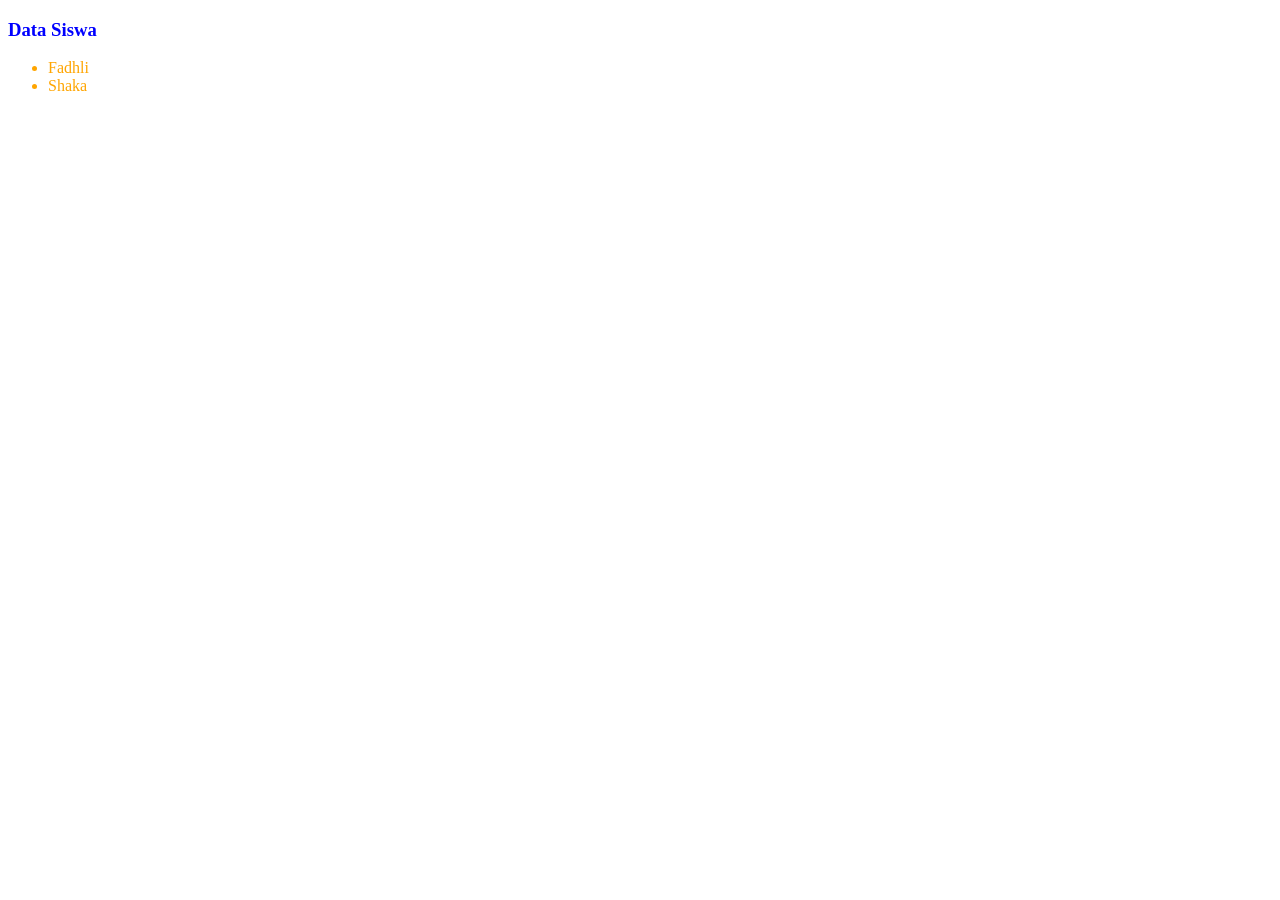
==== siswa.html @ 1546d5cf "menambahkan file siswa.html" ====
<!DOCTYPE html>
<html lang="en">
<head>
    <meta charset="UTF-8">
    <meta name="viewport" content="width=device-width, initial-scale=1.0">
    <style>
        h3 {
            color: blue;
        }
        ul {
            color: orange;
        }
    </style>
    <title>Data Siswa</title>
</head>
<body>
    <h3>Data Siswa</h3>
    
    <ul>
        <li>
            Fadhli
        </li>
        <li>
            Shaka
        </li>
    </ul>

</body>
</html>
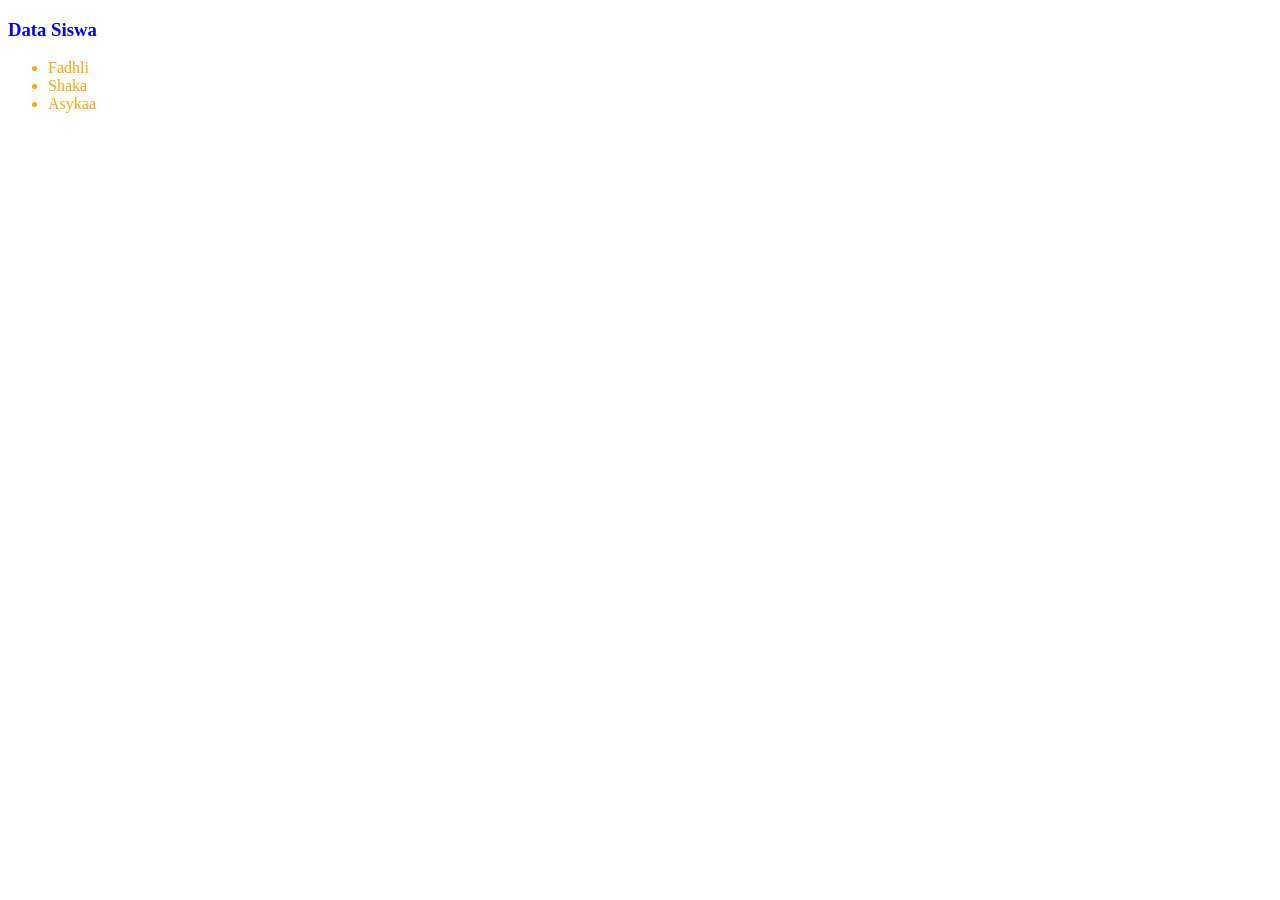
==== commit 76ab4c84: "menambahkan nama pada siswa.html" ====
--- a/siswa.html
+++ b/siswa.html
@@ -23,6 +23,7 @@
         <li>
             Shaka
         </li>
+        <li>Asykaa</li>
     </ul>
 
 </body>
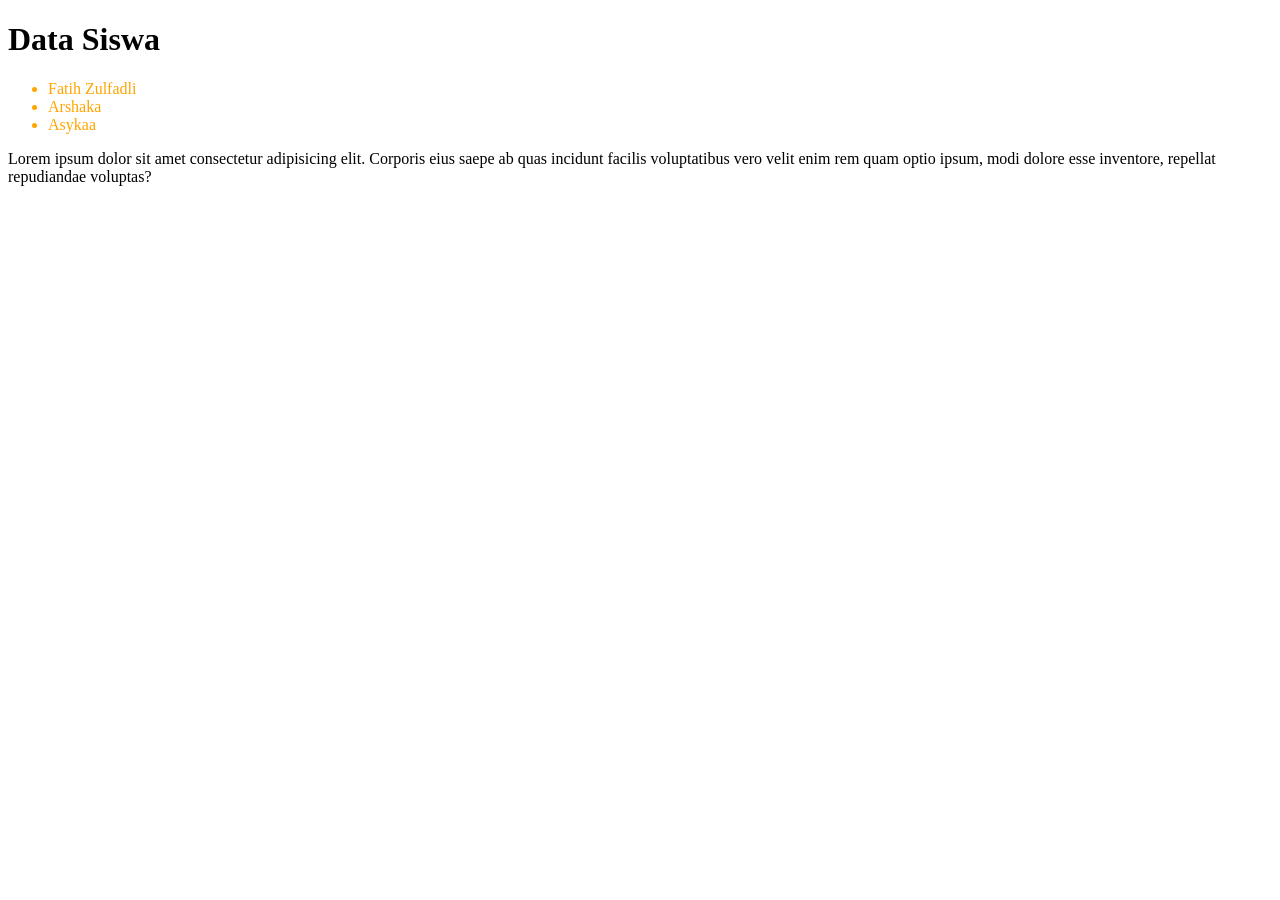
==== commit a1826d97: "perbaiki nama pada siswa.html" ====
--- a/siswa.html
+++ b/siswa.html
@@ -14,17 +14,19 @@
     <title>Data Siswa</title>
 </head>
 <body>
-    <h3>Data Siswa</h3>
+    <h1>Data Siswa</h1>
     
     <ul>
         <li>
-            Fadhli
+            Fatih Zulfadli
         </li>
         <li>
-            Shaka
+            Arshaka
         </li>
         <li>Asykaa</li>
     </ul>
 
+    <p>Lorem ipsum dolor sit amet consectetur adipisicing elit. Corporis eius saepe ab quas incidunt facilis voluptatibus vero velit enim rem quam optio ipsum, modi dolore esse inventore, repellat repudiandae voluptas?</p>
+
 </body>
 </html>
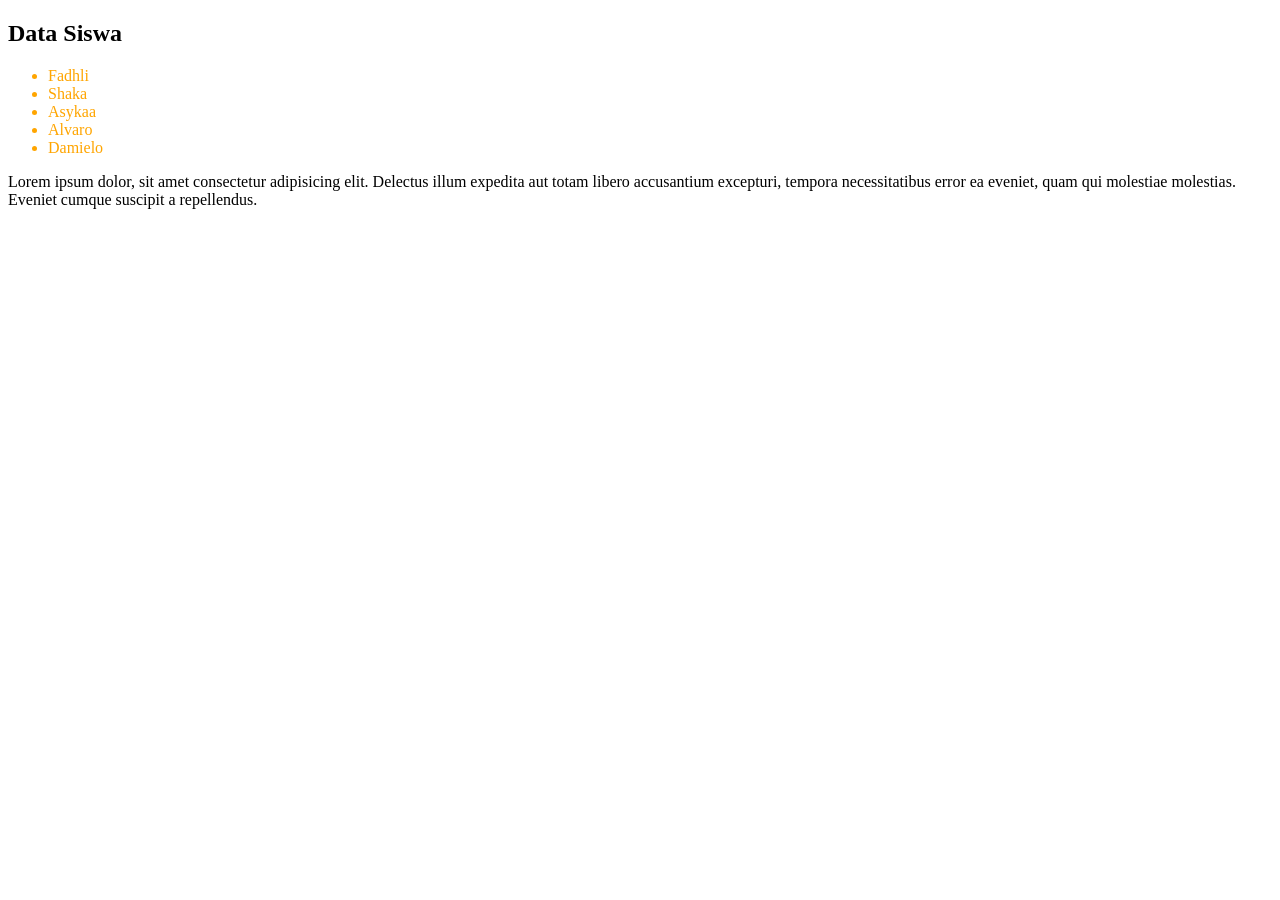
==== commit 1593c950: "menambahkan nama pada siswa.html" ====
--- a/siswa.html
+++ b/siswa.html
@@ -14,19 +14,21 @@
     <title>Data Siswa</title>
 </head>
 <body>
-    <h1>Data Siswa</h1>
+    <h2>Data Siswa</h2>
     
     <ul>
         <li>
-            Fatih Zulfadli
+            Fadhli
         </li>
         <li>
-            Arshaka
+            Shaka
         </li>
         <li>Asykaa</li>
+        <li>Alvaro</li>
+        <li>Damielo</li>
     </ul>
 
-    <p>Lorem ipsum dolor sit amet consectetur adipisicing elit. Corporis eius saepe ab quas incidunt facilis voluptatibus vero velit enim rem quam optio ipsum, modi dolore esse inventore, repellat repudiandae voluptas?</p>
+    <p>Lorem ipsum dolor, sit amet consectetur adipisicing elit. Delectus illum expedita aut totam libero accusantium excepturi, tempora necessitatibus error ea eveniet, quam qui molestiae molestias. Eveniet cumque suscipit a repellendus.</p>
 
 </body>
 </html>
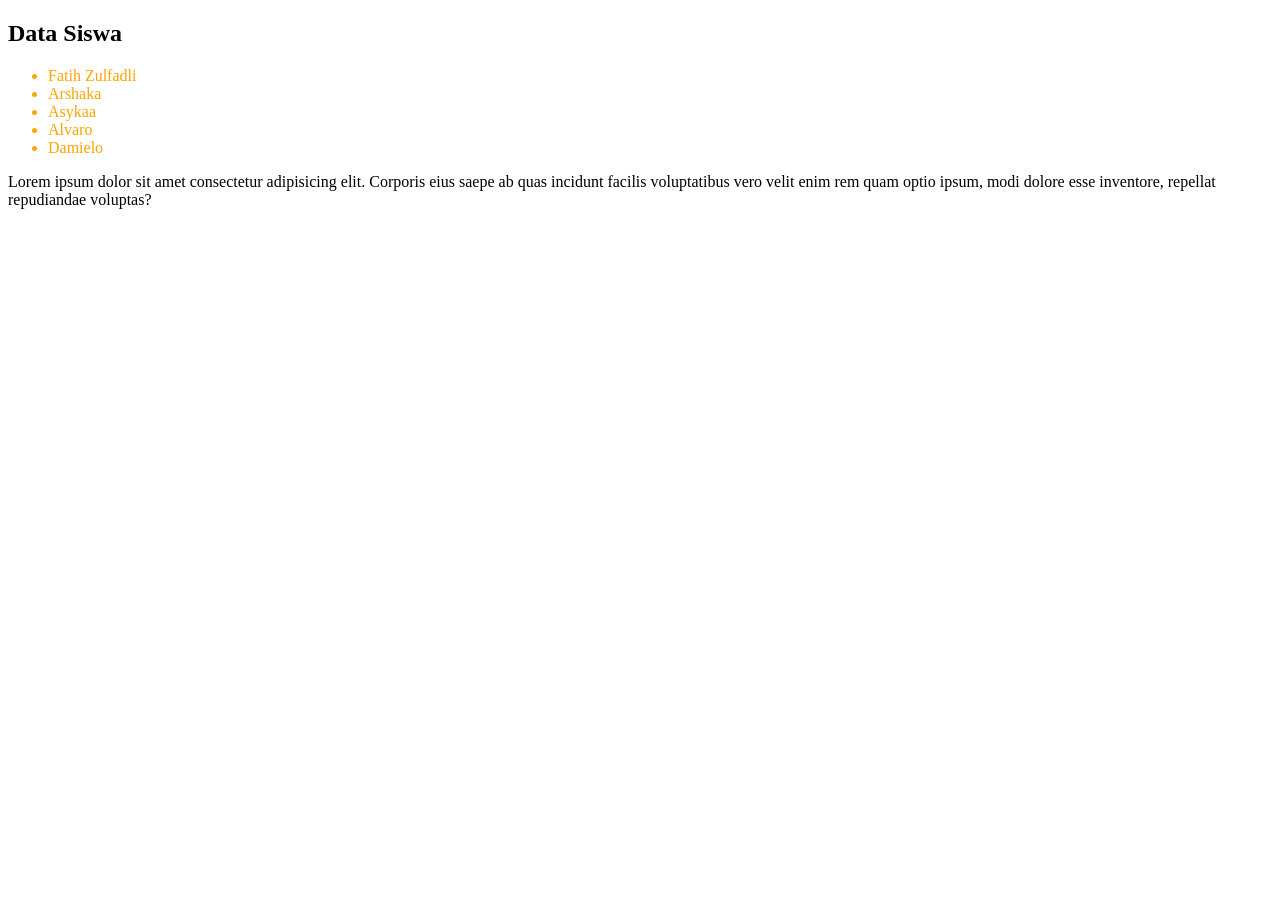
==== commit 525e661e: "merge branch dev" ====
--- a/siswa.html
+++ b/siswa.html
@@ -18,17 +18,17 @@
     
     <ul>
         <li>
-            Fadhli
+            Fatih Zulfadli
         </li>
         <li>
-            Shaka
+            Arshaka
         </li>
         <li>Asykaa</li>
         <li>Alvaro</li>
         <li>Damielo</li>
     </ul>
 
-    <p>Lorem ipsum dolor, sit amet consectetur adipisicing elit. Delectus illum expedita aut totam libero accusantium excepturi, tempora necessitatibus error ea eveniet, quam qui molestiae molestias. Eveniet cumque suscipit a repellendus.</p>
+    <p>Lorem ipsum dolor sit amet consectetur adipisicing elit. Corporis eius saepe ab quas incidunt facilis voluptatibus vero velit enim rem quam optio ipsum, modi dolore esse inventore, repellat repudiandae voluptas?</p>
 
 </body>
 </html>
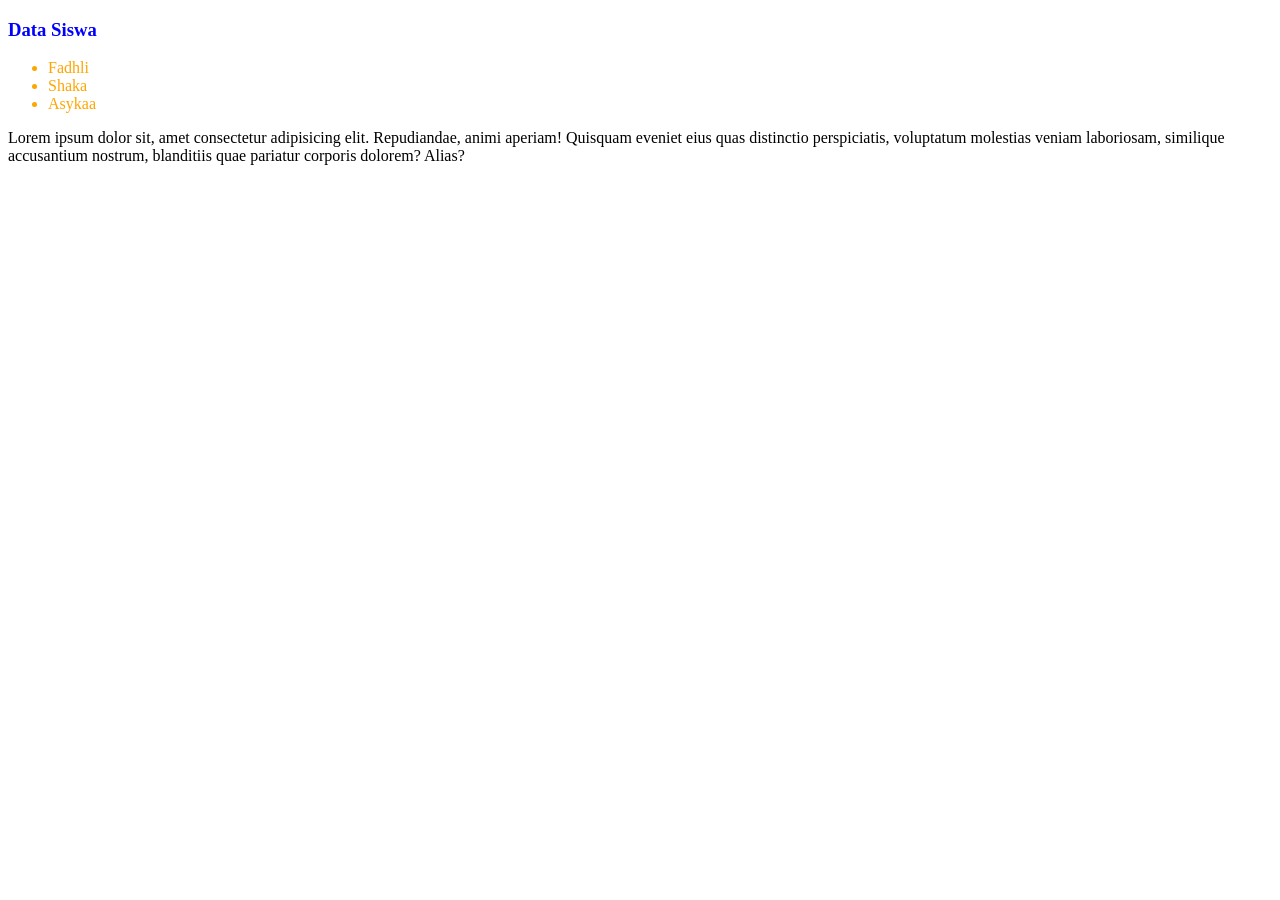
==== commit 650811eb: "ubah siswa.html" ====
--- a/siswa.html
+++ b/siswa.html
@@ -14,21 +14,19 @@
     <title>Data Siswa</title>
 </head>
 <body>
-    <h2>Data Siswa</h2>
+    <h3>Data Siswa</h3>
     
     <ul>
         <li>
-            Fatih Zulfadli
+            Fadhli
         </li>
         <li>
-            Arshaka
+            Shaka
         </li>
         <li>Asykaa</li>
-        <li>Alvaro</li>
-        <li>Damielo</li>
     </ul>
 
-    <p>Lorem ipsum dolor sit amet consectetur adipisicing elit. Corporis eius saepe ab quas incidunt facilis voluptatibus vero velit enim rem quam optio ipsum, modi dolore esse inventore, repellat repudiandae voluptas?</p>
+    <p>Lorem ipsum dolor sit, amet consectetur adipisicing elit. Repudiandae, animi aperiam! Quisquam eveniet eius quas distinctio perspiciatis, voluptatum molestias veniam laboriosam, similique accusantium nostrum, blanditiis quae pariatur corporis dolorem? Alias?</p>
 
 </body>
 </html>
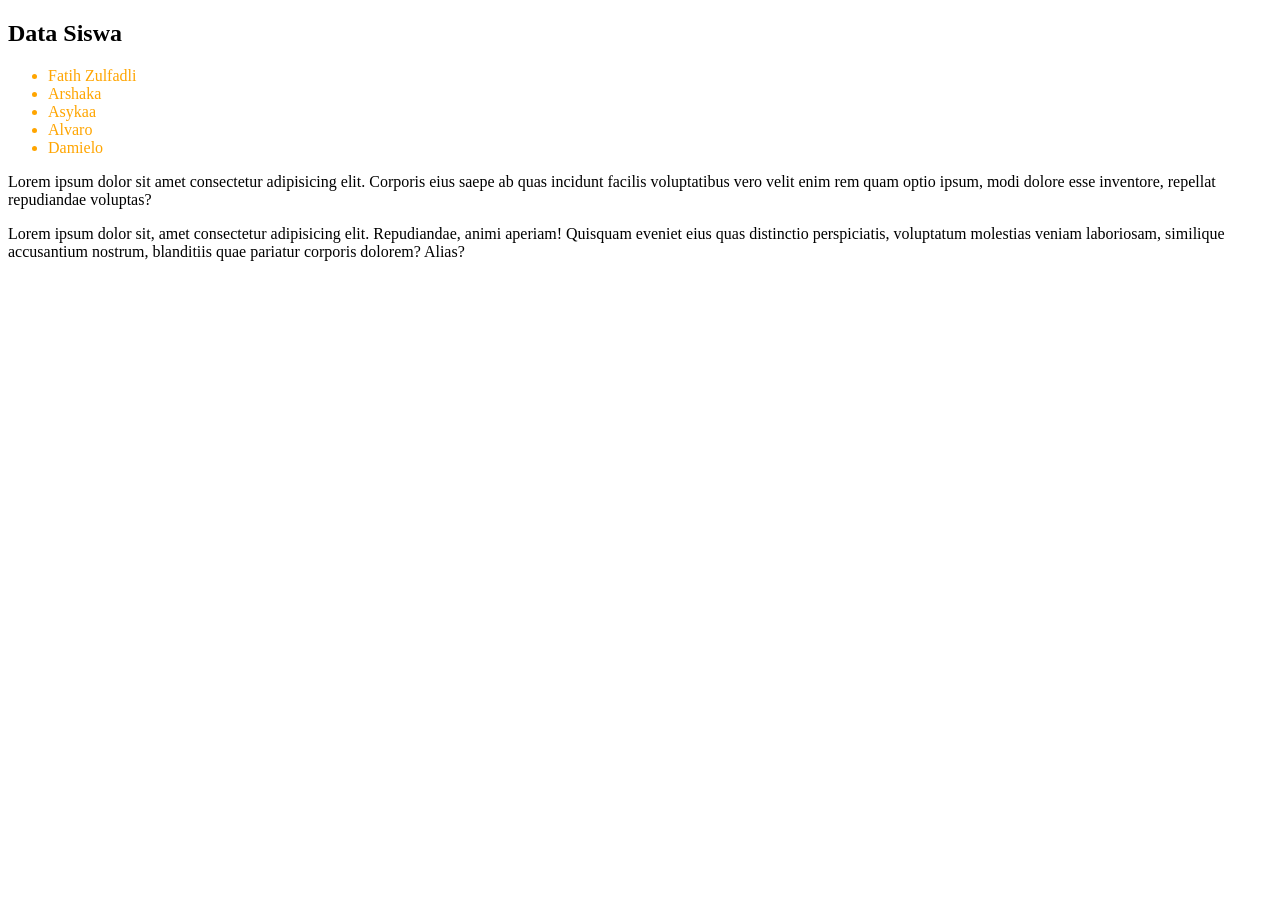
==== commit cd07ac84: "merge test" ====
--- a/siswa.html
+++ b/siswa.html
@@ -14,18 +14,21 @@
     <title>Data Siswa</title>
 </head>
 <body>
-    <h3>Data Siswa</h3>
+    <h2>Data Siswa</h2>
     
     <ul>
         <li>
-            Fadhli
+            Fatih Zulfadli
         </li>
         <li>
-            Shaka
+            Arshaka
         </li>
         <li>Asykaa</li>
+        <li>Alvaro</li>
+        <li>Damielo</li>
     </ul>
 
+    <p>Lorem ipsum dolor sit amet consectetur adipisicing elit. Corporis eius saepe ab quas incidunt facilis voluptatibus vero velit enim rem quam optio ipsum, modi dolore esse inventore, repellat repudiandae voluptas?</p>
     <p>Lorem ipsum dolor sit, amet consectetur adipisicing elit. Repudiandae, animi aperiam! Quisquam eveniet eius quas distinctio perspiciatis, voluptatum molestias veniam laboriosam, similique accusantium nostrum, blanditiis quae pariatur corporis dolorem? Alias?</p>
 
 </body>
